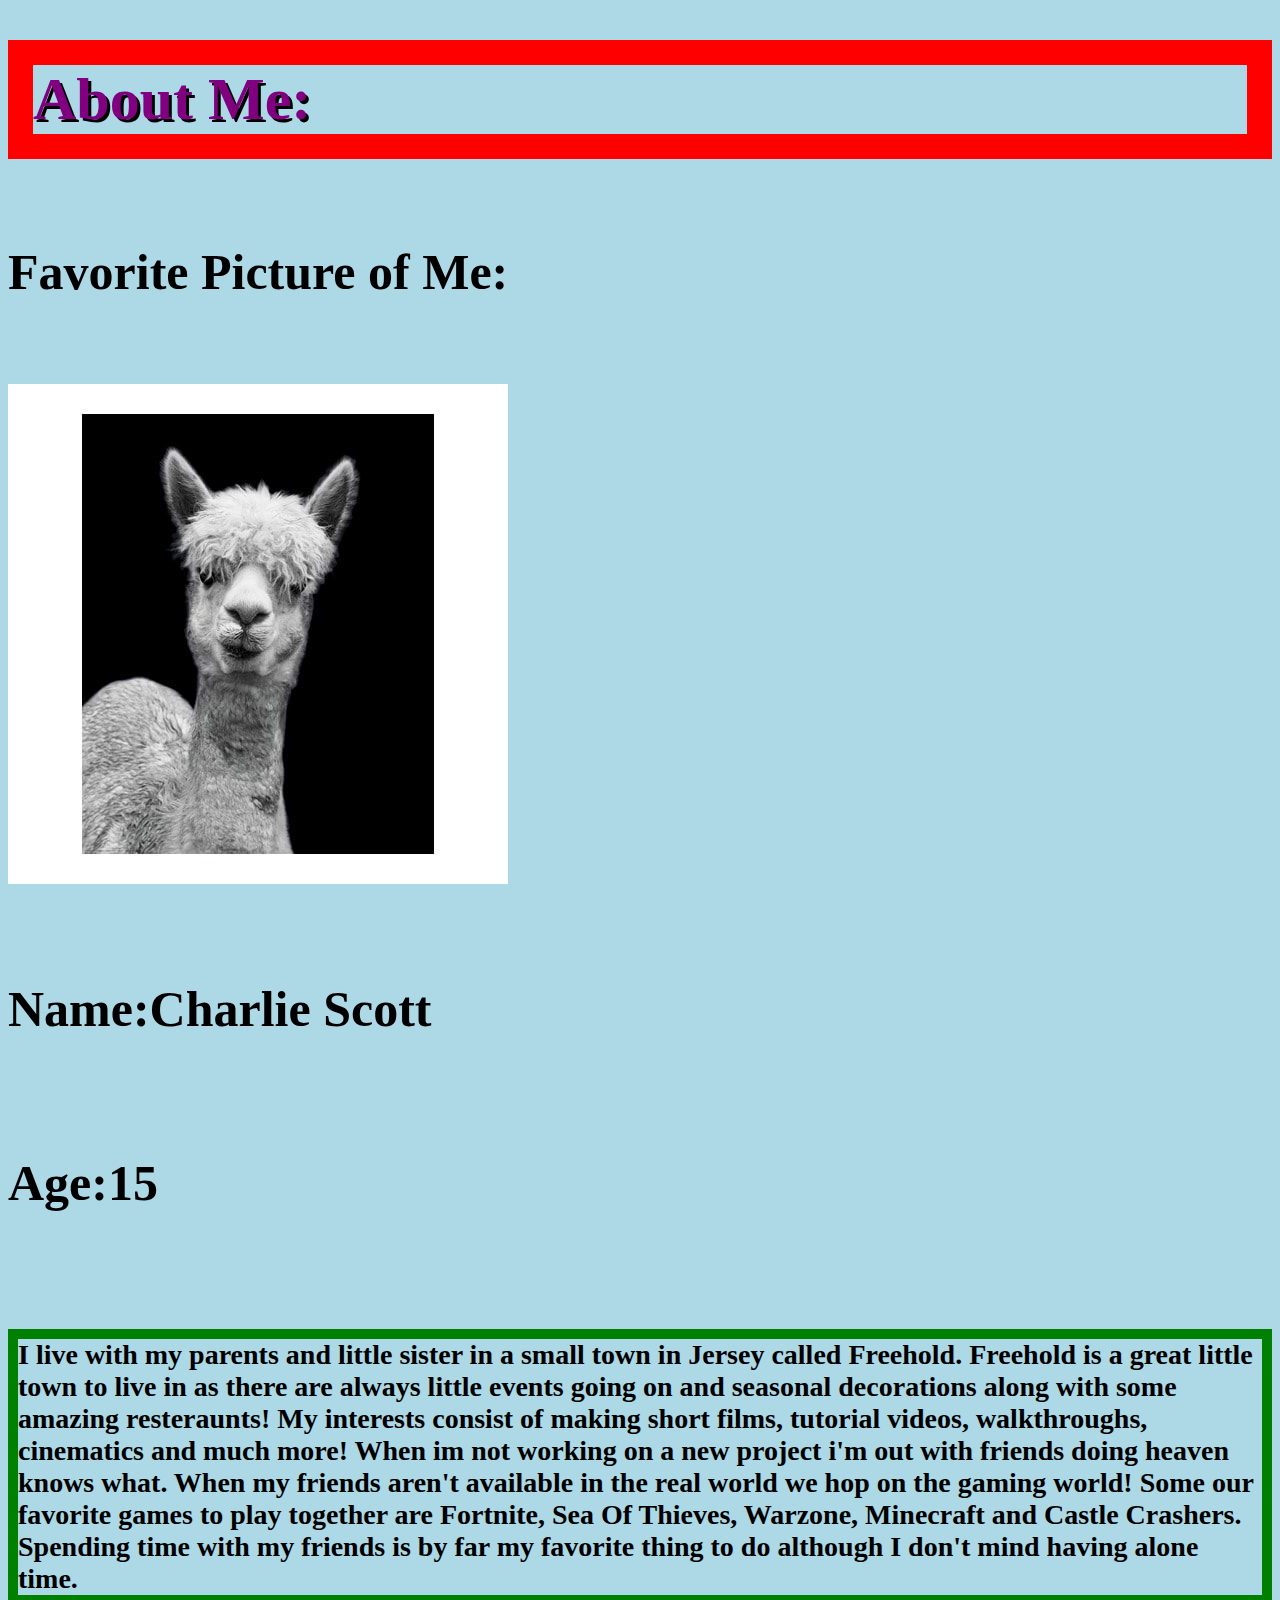
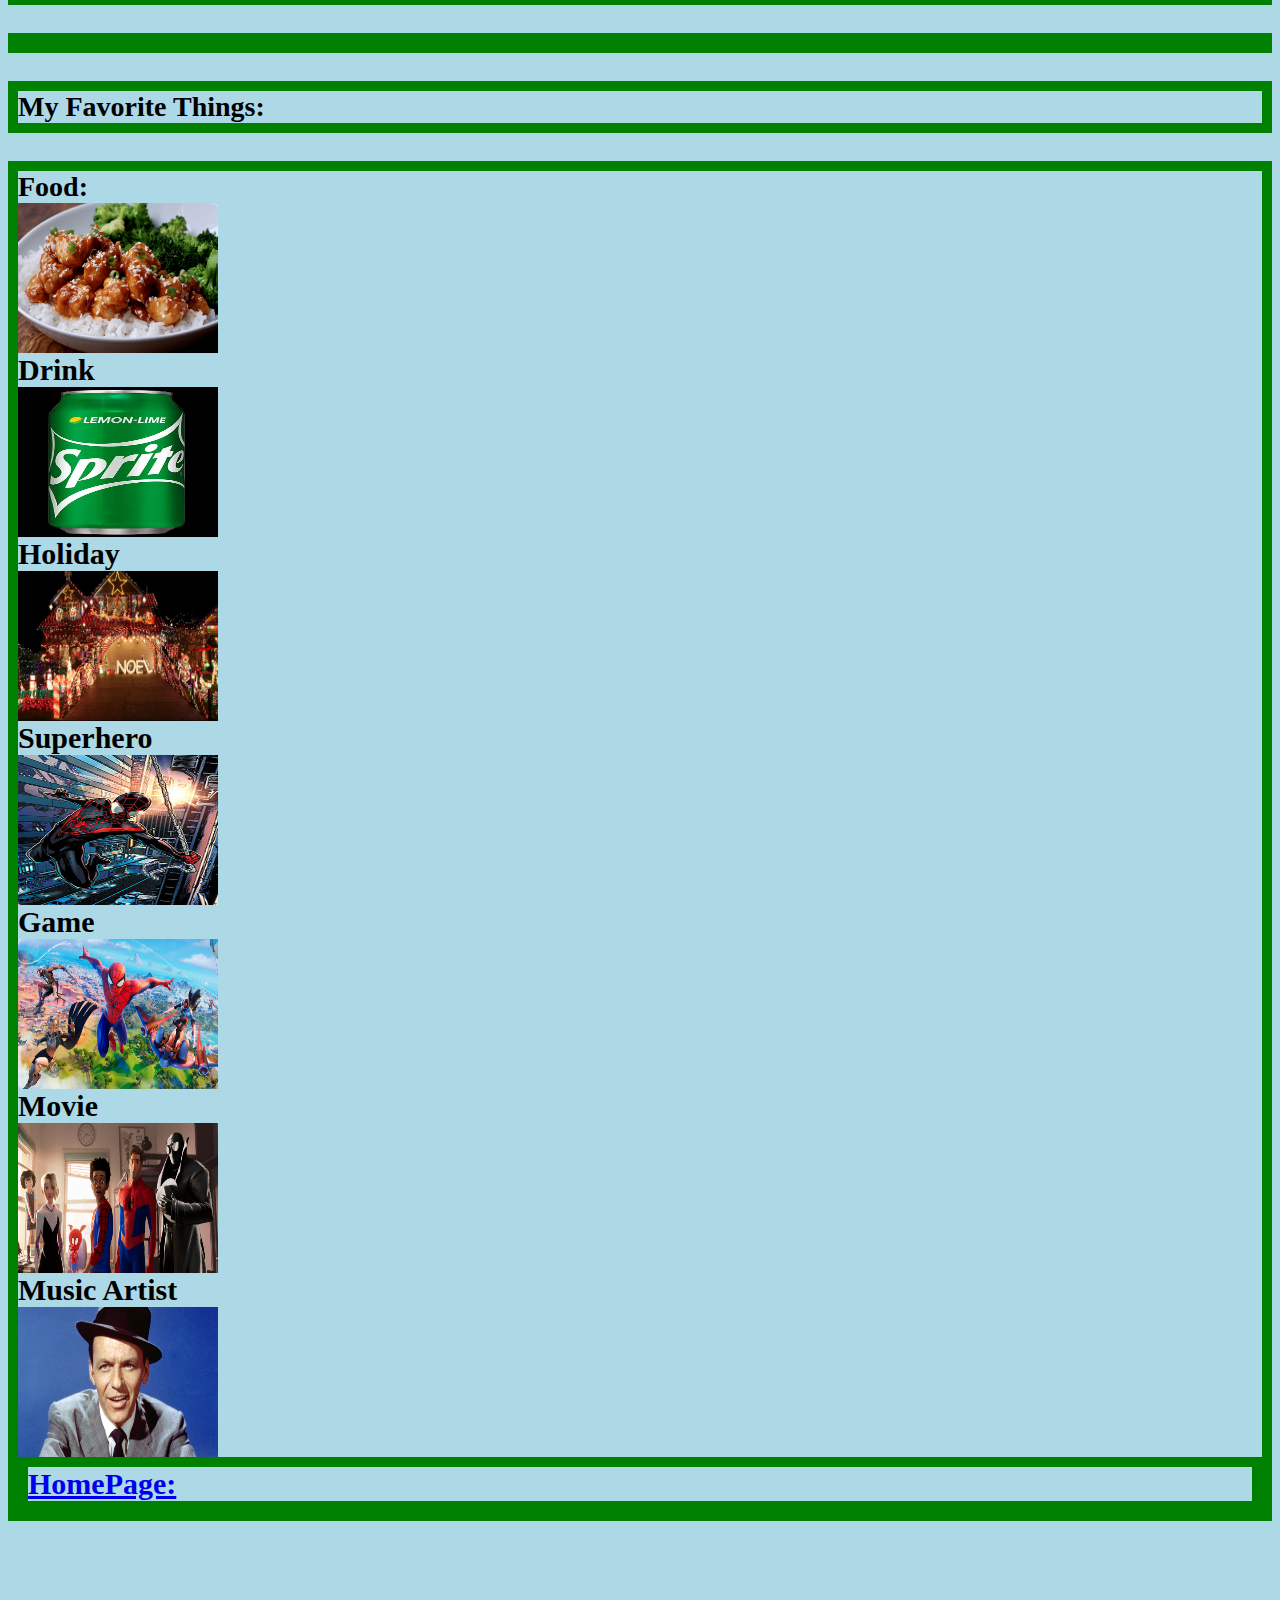
==== AboutMe.html @ 173141bd "About Me" ====
<!DOCTYPE html>
<html>
<head>
<title>About Me:</title>
</head>
<body>
  <h1>About Me:</h1>
    <body style="background-color:lightblue;">
    <link rel="stylesheet" href="css/main.css">
<H5>Favorite Picture of Me:<H5>
<img src="img/myself.jpg">
<H5>Name:Charlie Scott<H5>
<H6>Age:15<H6>
  <p>I live with my parents and little sister in a small town in Jersey called Freehold. Freehold is a great little town to live in as there are always little events going on and seasonal decorations along with some amazing resteraunts!   My interests consist of making short films, tutorial videos, walkthroughs, cinematics and much more! When im not working on a new project i'm out with friends doing heaven knows what. When my friends aren't available in the real world we hop on the gaming world! Some our favorite games to play together are Fortnite, Sea Of Thieves, Warzone, Minecraft and Castle Crashers. Spending time with my friends is by far my favorite thing to do although I don't mind having alone time.<p>
<p> My Favorite Things:<p>
<img4>
Food:
<img src="img/ses.jpg"height="150"width="200" alt="Italian Trulli">

<p4>Drink</p4>
<img src="img/spr.jpg"height="150"width="200" alt="Italian Trulli">
<p4>Holiday</p4>
<img src="img/xmas.jpg"height="150"width="200" alt="Italian Trulli">
<p4>Superhero</p4>
<img src="img/miles.jpg"height="150"width="200">
<p4>Game</p4>
<img src="img/fort.jpg"height="150"width="200">
<p4>Movie</p4>
<img src="img/into.jpg"height="150"width="200">
<p4>Music Artist</p4>
<img src="img/frank.jpg"height="150"width="200">
<img4>
<p1><a href="index.html">HomePage:</a></p1>
  </body>
  </body>
  </html>
---- css/main.css ----
h1 {
  color:Purple;
  font-size: 60px;
  border: 25px solid red;
  text-shadow:3px 3px black;
}
p1, p2, p3 {  display: flex;
flex-direction:column}

p1, p2, p3{font-size: 30px;  border: 10px solid green;}
p1{color: Blue;}
p2{color: Orange;}
p3{color:Magenta;}
h5, h6 {font-size: 50px;}
p4{font-size: 30px;  color: solid Red;}
p{font-size: 28px;  border: 10px solid green;}
img4{display: flex; flex-direction:column}
p4{flex-direction: column-reverse;}
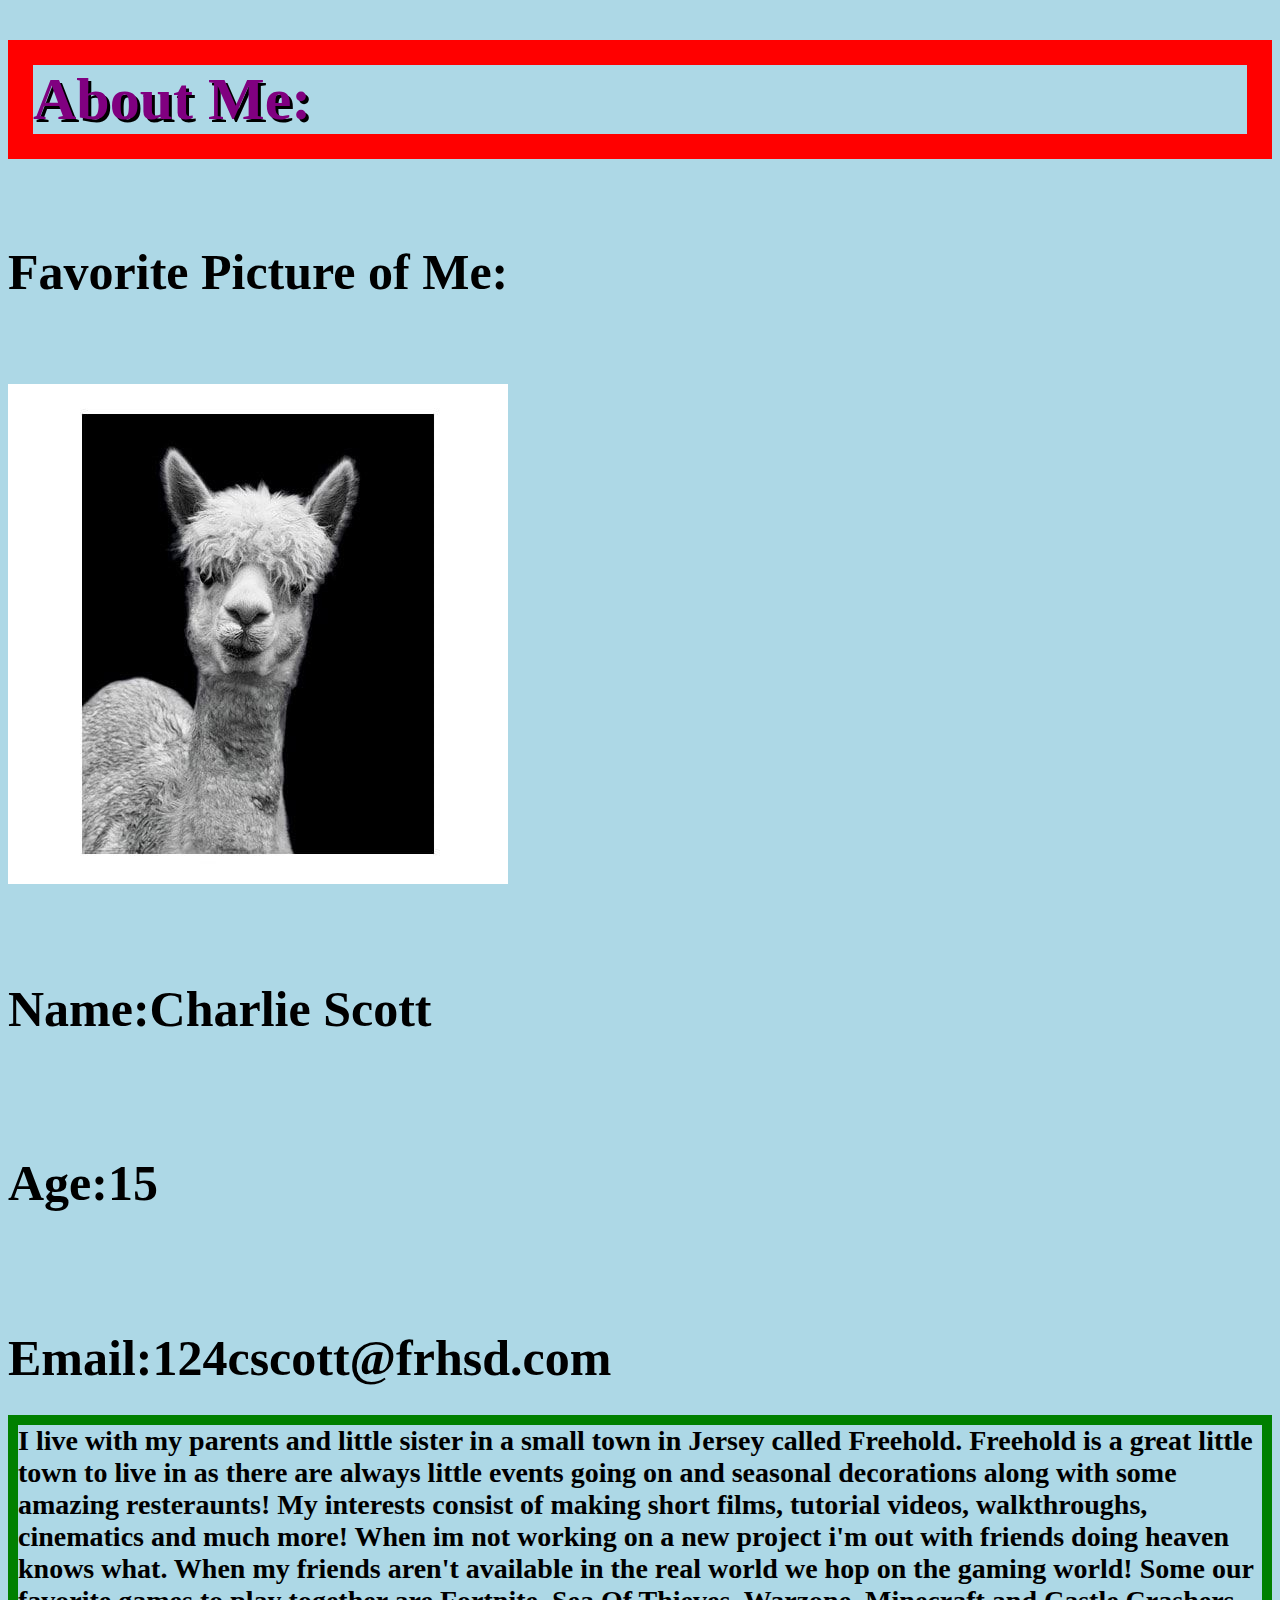
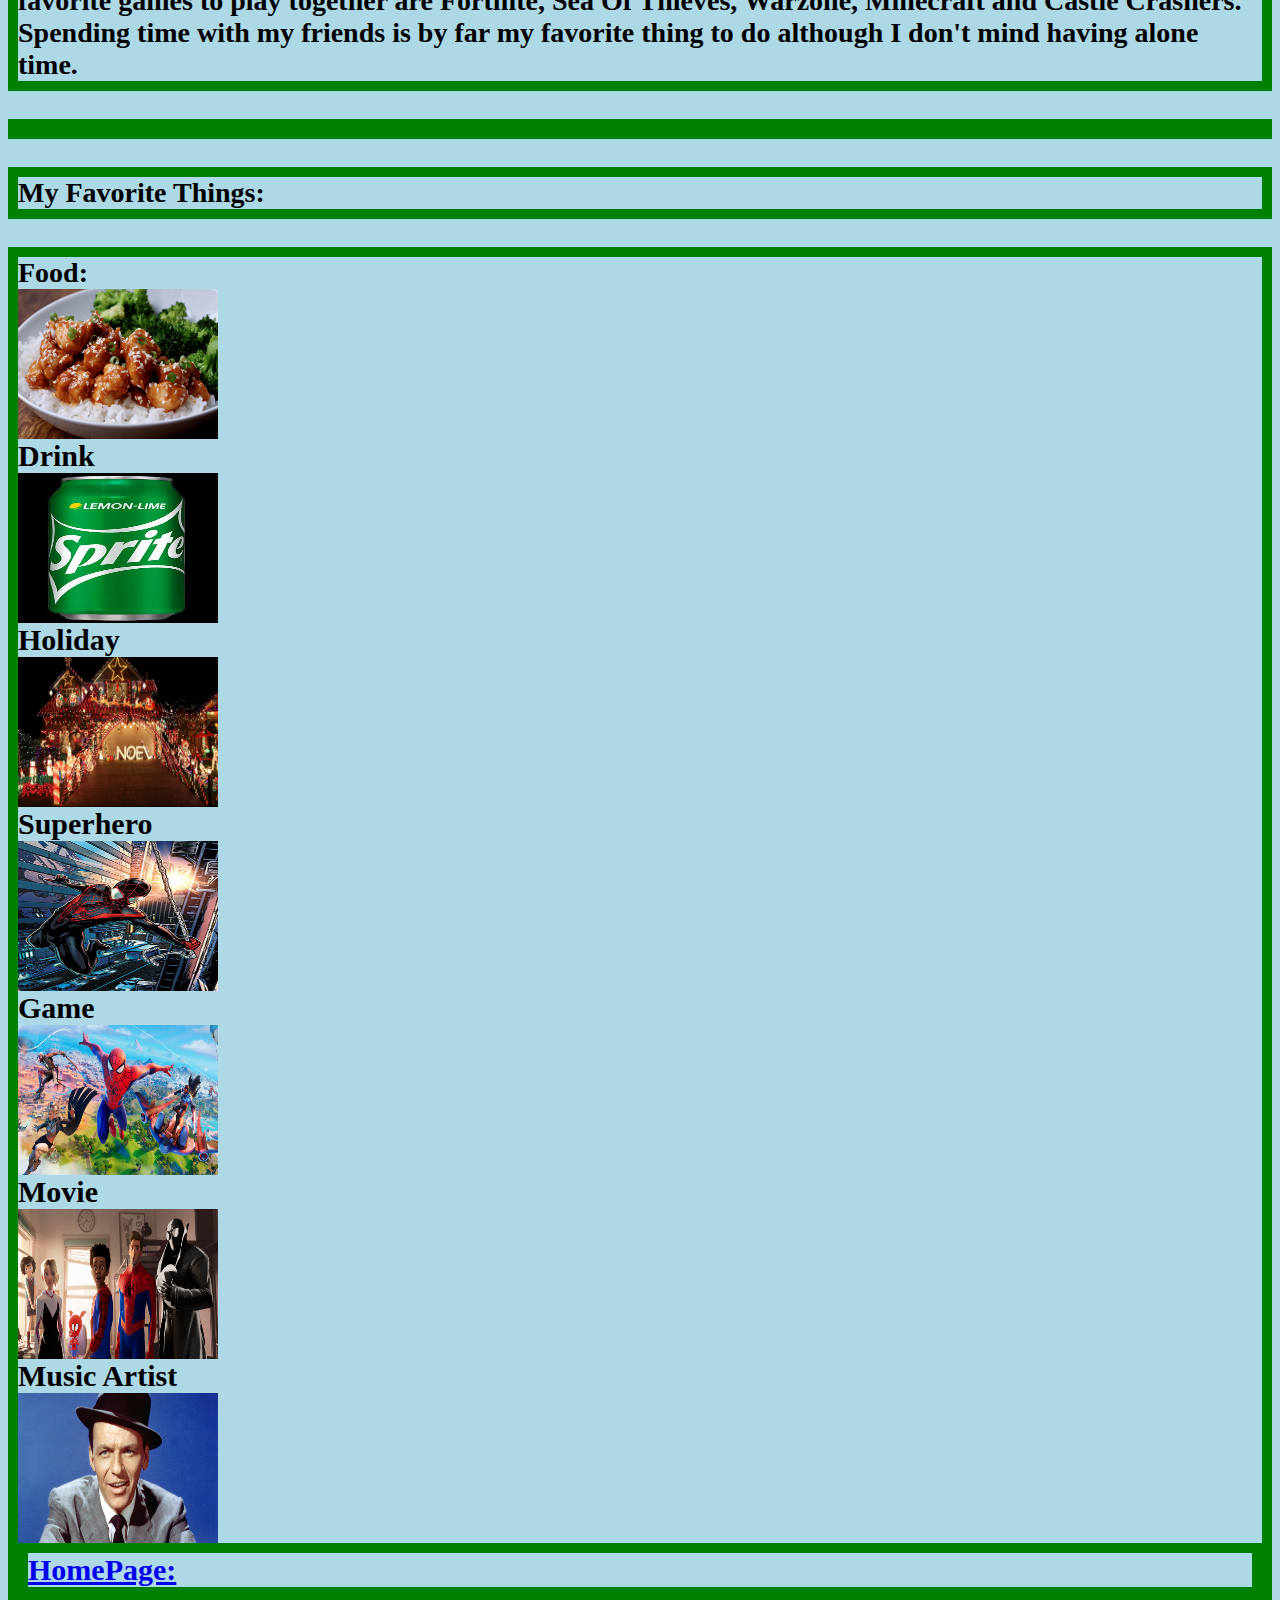
==== commit 0b4ae8c7: "Added some more info" ====
--- a/AboutMe.html
+++ b/AboutMe.html
@@ -11,6 +11,7 @@
 <img src="img/myself.jpg">
 <H5>Name:Charlie Scott<H5>
 <H6>Age:15<H6>
+  <H7>Email:124cscott@frhsd.com<H7>
   <p>I live with my parents and little sister in a small town in Jersey called Freehold. Freehold is a great little town to live in as there are always little events going on and seasonal decorations along with some amazing resteraunts!   My interests consist of making short films, tutorial videos, walkthroughs, cinematics and much more! When im not working on a new project i'm out with friends doing heaven knows what. When my friends aren't available in the real world we hop on the gaming world! Some our favorite games to play together are Fortnite, Sea Of Thieves, Warzone, Minecraft and Castle Crashers. Spending time with my friends is by far my favorite thing to do although I don't mind having alone time.<p>
 <p> My Favorite Things:<p>
 <img4>
--- a/css/main.css
+++ b/css/main.css
@@ -3,17 +3,18 @@
   color:Purple;
   font-size: 60px;
   border: 25px solid red;
-  text-shadow:3px 3px black;
-}
+  text-shadow:3px 3px black;}
 p1, p2, p3 {  display: flex;
 flex-direction:column}
+h2 {font-size:30px; color: solid lightblue}
 
 p1, p2, p3{font-size: 30px;  border: 10px solid green;}
 p1{color: Blue;}
 p2{color: Orange;}
-p3{color:Magenta;}
+p3{color:Purple;}
 h5, h6 {font-size: 50px;}
 p4{font-size: 30px;  color: solid Red;}
+p5{font-size: 30px;  color: solid lightblue;}
 p{font-size: 28px;  border: 10px solid green;}
 img4{display: flex; flex-direction:column}
 p4{flex-direction: column-reverse;}
